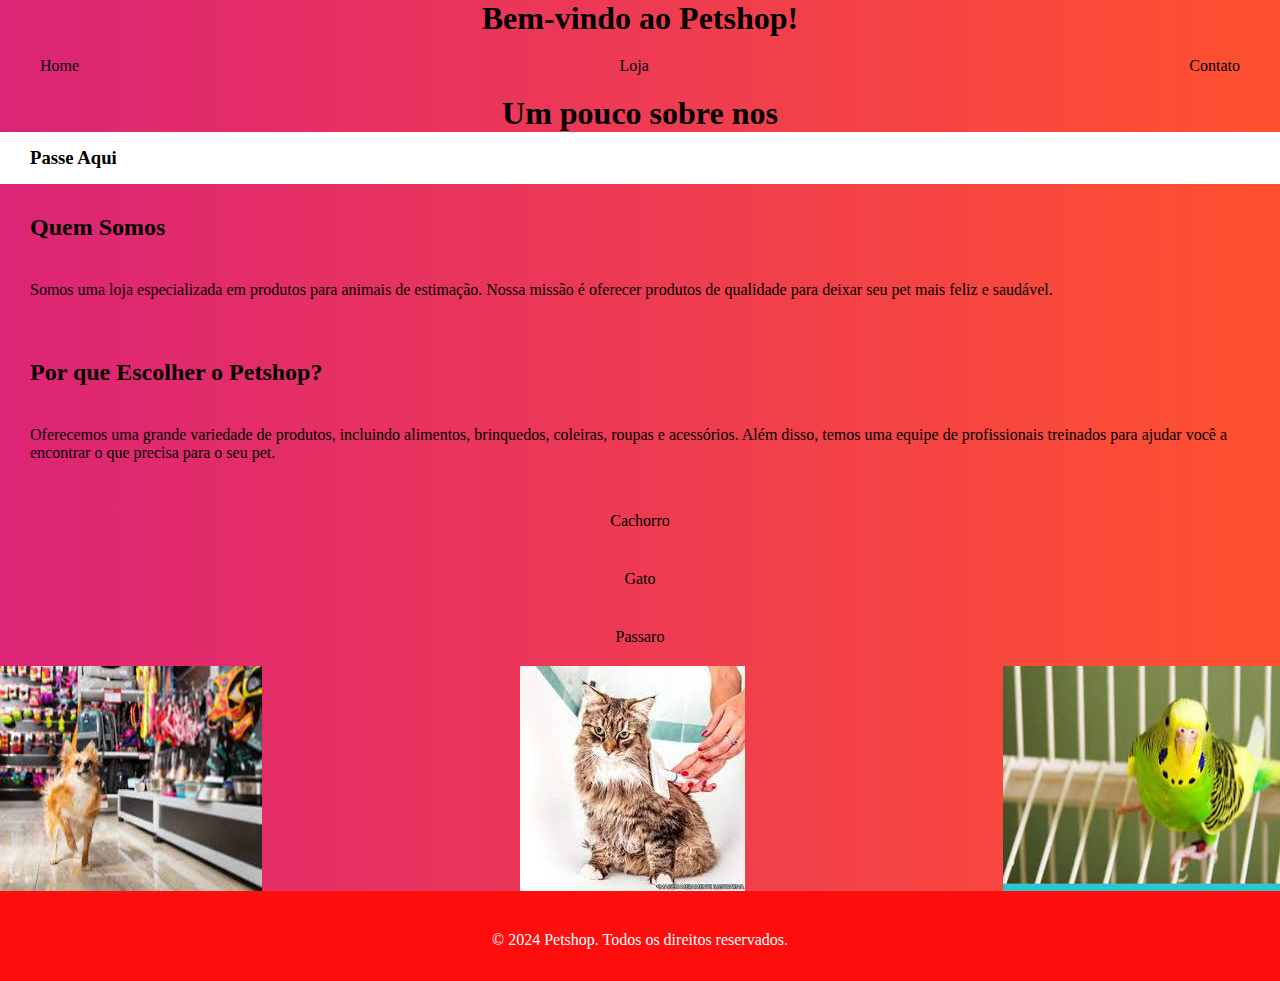
==== index.html @ 1ebc92b3 "Add files via upload" ====
<!DOCTYPE html>
<html lang="pt-BR">
<head>
    <meta charset="UTF-8">
    <meta name="viewport" content="width=device-width, initial-scale=1.0">
    <title>Petshop - Home</title>
    <link rel="stylesheet" href="assets/css/home.css">
    <link rel="stylesheet" type="image/x-icon" href="assets/images/favicon.png">
    <!-- 

        Esse é um exercício em HTML. 
        Nesta página, você deve criar um cabeçalho, um conteúdo principal e um rodapé.
        O cabeçalho deve conter um título e um menu de navegação com três links: Home, Loja e Contato.
        O conteúdo principal deve conter duas seções com títulos e parágrafos.
        O rodapé deve conter um parágrafo com o texto "© 2024 Petshop. Todos os direitos reservados.".
        Adicione uma tabela com fotos de animais e seus nomes.

    -->
</head>
<body>
    <!-- Cabeçalho -->
    <header>
        <h1>Bem-vindo ao Petshop!</h1>
        <nav>
            <ul>
                <li><a href="index.html">Home</a></li>
                <li><a href="loja.html">Loja</a></li>
                <li><a href="contato.html">Contato</a></li>
            </ul>
        </nav>
        <div class="wrap">
            <h1>Um pouco sobre nos</h1>
            <div class="task">
                <div class="abstract">
                    <h3>Passe Aqui</h3>
            </div>
            <div class="details">
                <div class="details_inner">
                    <h3>Sobre nos</h3>
                    <p>Nos somos uma empresa focada em atendimento animal, garantimos que seu pet, vai ter a melhor experiecia da vida dele/dela</p>
                </div>
            </div>    
        </div>
    </div>
    </header>

    <!-- Conteúdo principal -->
    <main>
        <section>
            <h2>Quem Somos</h2>
            <p>Somos uma loja especializada em produtos para animais de estimação. Nossa missão é oferecer produtos de qualidade para deixar seu pet mais feliz e saudável.</p>
        </section>
        <section>
            <h2>Por que Escolher o Petshop?</h2>
            <p>Oferecemos uma grande variedade de produtos, incluindo alimentos, brinquedos, coleiras, roupas e acessórios. Além disso, temos uma equipe de profissionais treinados para ajudar você a encontrar o que precisa para o seu pet.</p>
        </section>
    </main>

    <!-- Tabela-->
        <div class="texto01">
            <p>Cachorro</p>
            <p>Gato</p>
            <p>Passaro</p>
        </div>
    <div class="container">
        <img src="assets/images/Cachorro.jpg" alt="cachorro">
        <img src="assets/images/gato.jpg" alt="gato">
        <img src="assets/images/Passaro.jpg" alt="Passaro">
    </div>

    <!-- Rodapé -->
    <div class="footer">
        <p>&copy; 2024 Petshop. Todos os direitos reservados.</p>
    </div>
</body>
</html>
---- assets/css/home.css ----
* {
    margin: 0;
    padding: 0;
    box-sizing: border-box;
}

body {
    background: linear-gradient(to left, #ff512f, #dd2476);
}


h1 {
    position: relative;
    overflow: hidden;
    perspective: 800px;
    transform-style: preserve-3d;
    text-align: center;
}

.abstract,
.details {
    width: 100%;
    padding: 15px 30px;
    position: relative;
    background: rgba(255, 255, 255, 1);
    cursor: pointer;
}
/* se der erro e aqui */
.task:hover .abstract,
.task:hover .details {
    background: rgba(250, 250, 250, 1);
}

.abstract {
    transition: 0.3s ease all;
}

.details {
    max-height: 0;
    padding: 0;
    overflow: hidden;
    visibility: hidden;
    transform: rotateX(-180deg);
    transform-origin: top center;
    backface-visibility: hidden;
    transition: 0.3s transform ease;
}

.details::before {
    content: '';
    display: block;
    position: absolute;
    top: 0;
    left: 10%;
    right: 10%;
    height: 1px;
    background: grey;
}

.task:hover .details {
    max-height: none;
    overflow: visible;
    visibility: visible;
    transform: rotateX(0deg);
}

.details_inner {
    padding: 15px 30px;
}

.footer {
    text-align: center;
    background-color: #ff0e0e;
    color: #fff;
    padding: 20px;
    width: 100%;
    height: 90px;
}


ul {
    display: flex;
    justify-content: space-between;
}

li {
    list-style: none;
    padding: 20px;
}

a {
    color: #00080a;
    text-decoration: none;
    padding: 20px;
}

section {
    padding: 10px;
    align-items: right;
}

h2 {
    padding: 20px;
    width: 60%;
}

p {
    padding: 20px;
}

.container {
    display: flex;
    height: auto;
    text-align: center;
    flex-wrap: wrap;
    gap: 20px;
    justify-content: space-between;
}

.texto01 {
    text-align:center
    
}
/* border-box */
/* header i:hover seleciona um elemento especifico */
/* quando eu passar o mause vai acontercer isso */
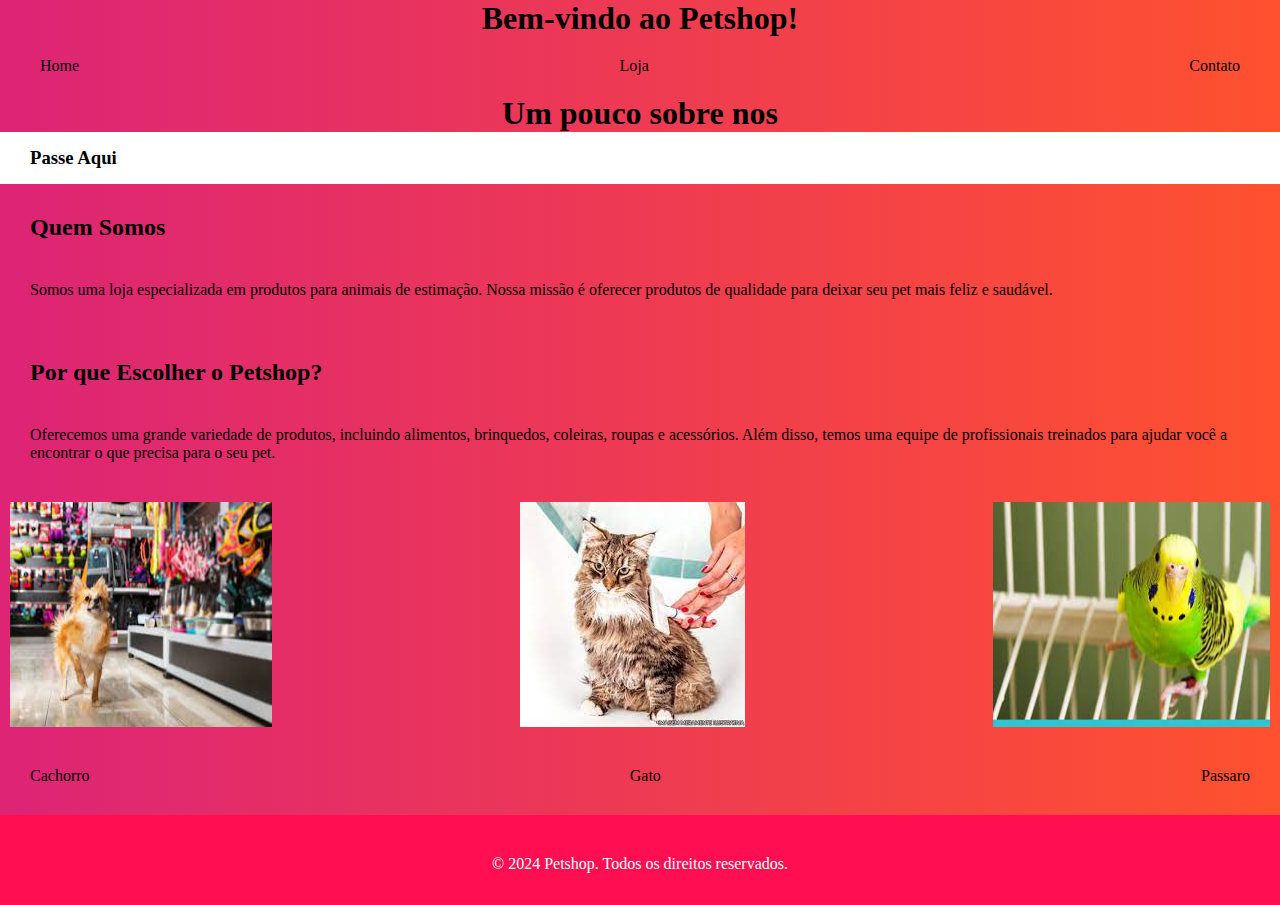
==== commit 2cd7081e: "Add files via upload" ====
--- a/index.html
+++ b/index.html
@@ -57,16 +57,17 @@
     </main>
 
     <!-- Tabela-->
+    <div class="container">
+        <div class="img">
+            <img src="assets/images/Cachorro.jpg" alt="cachorro">
+            <img src="assets/images/gato.jpg" alt="gato">
+            <img src="assets/images/Passaro.jpg" alt="Passaro">
+        </div>
         <div class="texto01">
             <p>Cachorro</p>
             <p>Gato</p>
             <p>Passaro</p>
         </div>
-    <div class="container">
-        <img src="assets/images/Cachorro.jpg" alt="cachorro">
-        <img src="assets/images/gato.jpg" alt="gato">
-        <img src="assets/images/Passaro.jpg" alt="Passaro">
-    </div>
 
     <!-- Rodapé -->
     <div class="footer">
--- a/assets/css/home.css
+++ b/assets/css/home.css
@@ -70,7 +70,7 @@
 
 .footer {
     text-align: center;
-    background-color: #ff0e0e;
+    background-color: #ff0e52;
     color: #fff;
     padding: 20px;
     width: 100%;
@@ -108,19 +108,13 @@
     padding: 20px;
 }
 
-.container {
+.img, .texto01 {
     display: flex;
-    height: auto;
-    text-align: center;
-    flex-wrap: wrap;
-    gap: 20px;
     justify-content: space-between;
+    padding: 10px;
 }
 
-.texto01 {
-    text-align:center
-    
-}
+
 /* border-box */
 /* header i:hover seleciona um elemento especifico */
 /* quando eu passar o mause vai acontercer isso */
